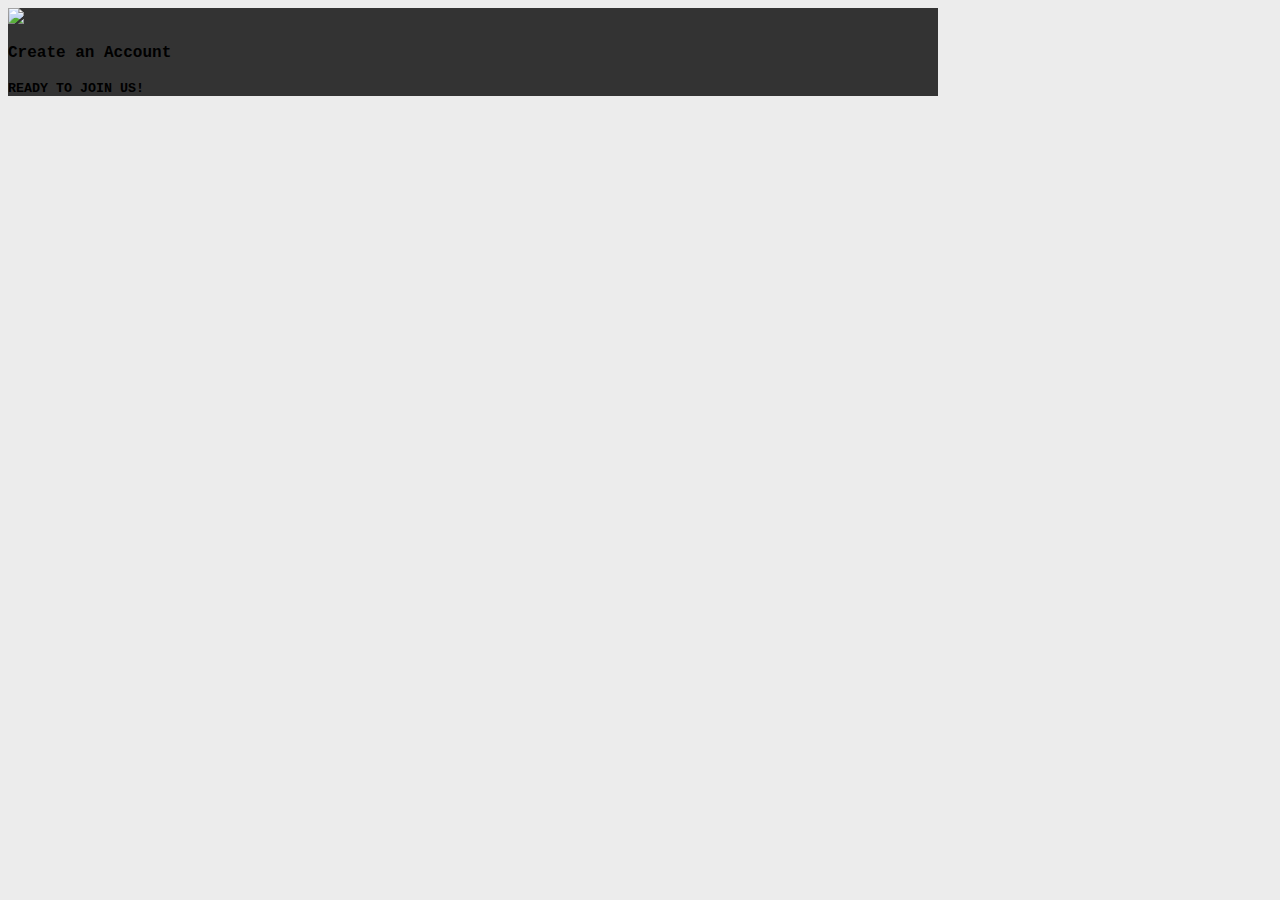
==== page1.html @ 3ab3e52b "creating register left box on page1" ====
<!DOCTYPE html>
<html lang="en">
<head>
    <meta charset="UTF-8">
    <meta http-equiv="X-UA-Compatible" content="IE=edge">
    <meta name="viewport" content="width=device-width, initial-scale=1.0">
    <link href="https://cdn.jsdelivr.net/npm/bootstrap@5.1.3/dist/css/bootstrap.min.css" rel="stylesheet" integrity="sha384-1BmE4kWBq78iYhFldvKuhfTAU6auU8tT94WrHftjDbrCEXSU1oBoqyl2QvZ6jIW3" crossorigin="anonymous">
    <link rel="stylesheet" href="style.css">
    <title>Bootstrap Login | Ludiflex</title>
</head>
<body>
    <div class="container d-flex justify-content-center align-items-center min-vh-100">
        <div class="row border rounded-5 p-3 bg-white shadow box-area">
            <div class="col-md-6 rounded-4 d-flex justify-content-center align-items-center flex-column left-box" style="background: #333333;">
                <div class="featured-image mb-3">
                    <img src="C:\Users\USER\Desktop\bootstrap\\images\\SE.jpg" class="img-fluid" style="width: 250px;">
                </div>
                <p class="text-white fs-2" style="font-family: 'Courier New', Courier, monospace; font-weight: 600;">Create an Account</p>
                <small class="text-white text-wrap text-center" style="width: 17rem;font-family: 'Courier New', Courier, monospace;">READY TO JOIN US!</small>
            </div>
        </div>
    </div>     
</body>
</html>
---- style.css ----
body{
    font-family: 'Norwester', sans-serif;
  font-weight: bold;
    background: #ececec;
} 
.box-area{
    width: 930px;
}
.right-box{
    padding: 40px 30px 40px 40px;
}
::placeholder{
    font-size: 16px;
}
.btn-custom {
    background-color: #28EEA7 
}
@media only screen and (max-width:760px){
    .box-area{
        margin: 0 10px;
    }
    .left-box{
        height: 100px;
        overflow: hidden;
    }
    .right-box{
        padding: 20px;
    }
}
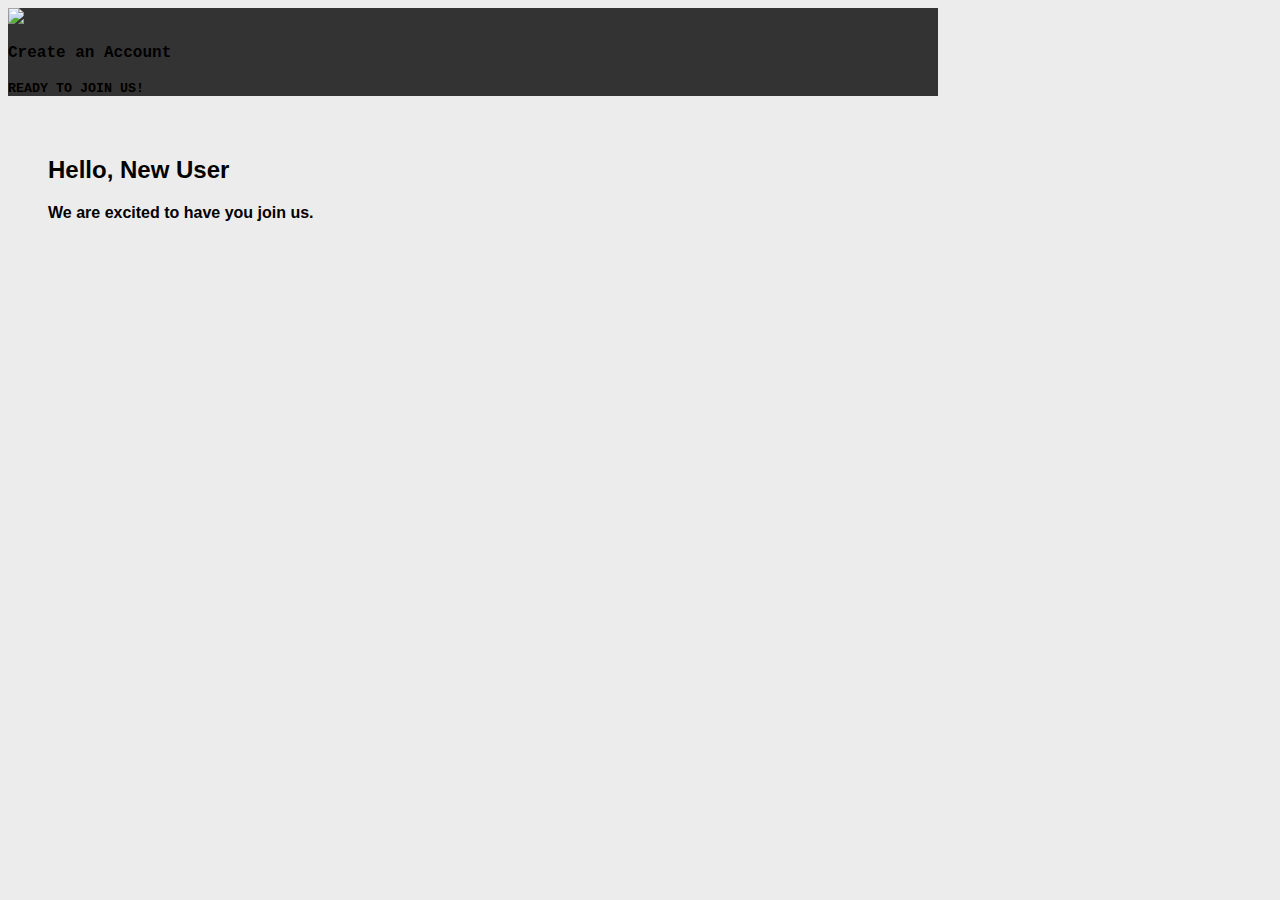
==== commit 786eb66d: "creating header of right box on page1" ====
--- a/page1.html
+++ b/page1.html
@@ -18,6 +18,14 @@
                 <p class="text-white fs-2" style="font-family: 'Courier New', Courier, monospace; font-weight: 600;">Create an Account</p>
                 <small class="text-white text-wrap text-center" style="width: 17rem;font-family: 'Courier New', Courier, monospace;">READY TO JOIN US!</small>
             </div>
+            <div class="col-md-6 right-box">
+                <div class="row align-items-center">
+                    <div class="header-text mb-4">
+                        <h2>Hello, New User</h2>
+                        <p>We are excited to have you join us.</p>
+                    </div>
+                </div>
+            </div>      
         </div>
     </div>     
 </body>
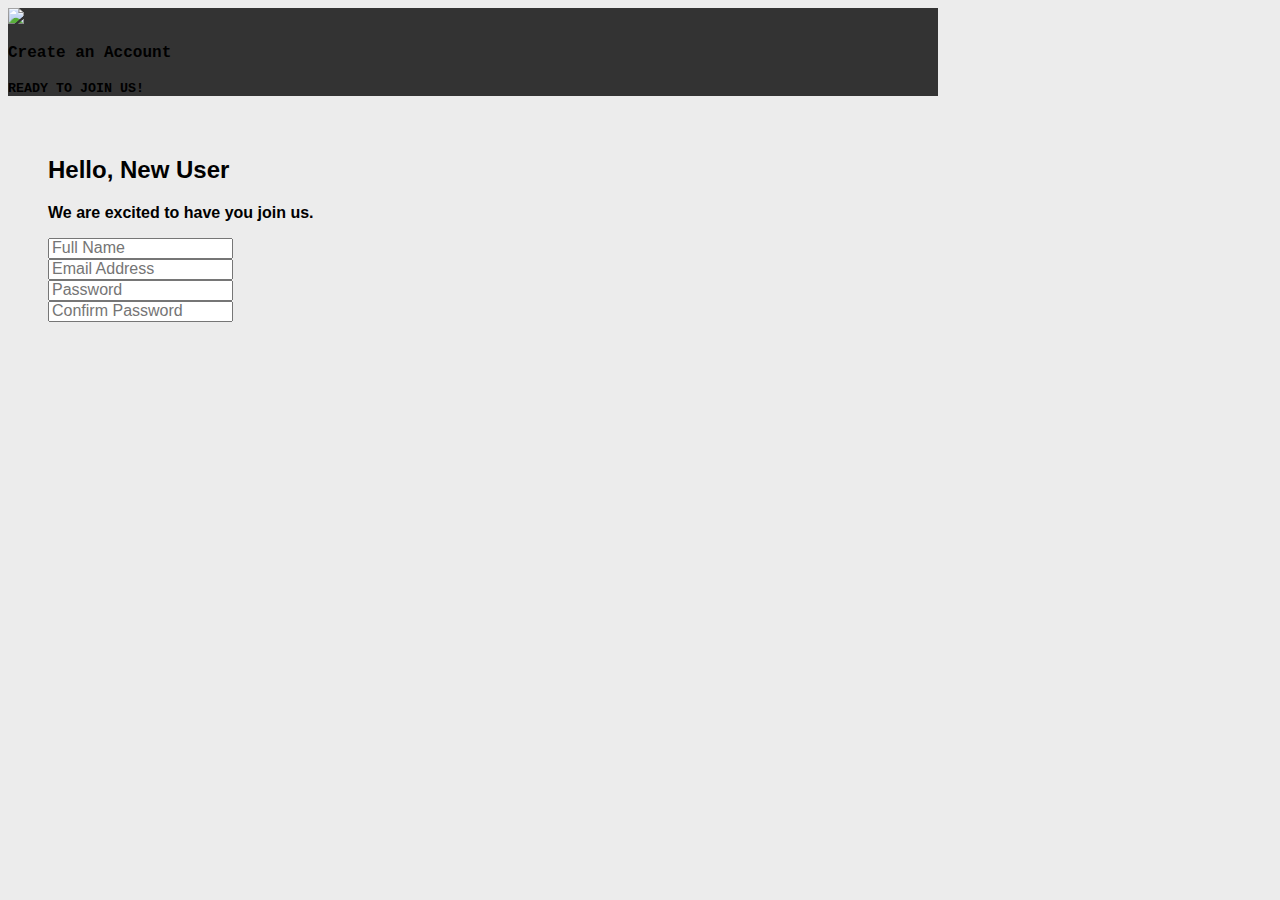
==== commit 4258b9cc: "Creating right box placeholders" ====
--- a/page1.html
+++ b/page1.html
@@ -24,6 +24,18 @@
                         <h2>Hello, New User</h2>
                         <p>We are excited to have you join us.</p>
                     </div>
+                    <div class="input-group mb-3">
+                        <input type="text" class="form-control form-control-lg bg-light fs-6" placeholder="Full Name">
+                    </div>
+                    <div class="input-group mb-3">
+                        <input type="text" class="form-control form-control-lg bg-light fs-6" placeholder="Email Address">
+                    </div>
+                    <div class="input-group mb-1">
+                        <input type="password" class="form-control form-control-lg bg-light fs-6" placeholder="Password">
+                    </div>
+                    <div class="input-group mb-5">
+                        <input type="password" class="form-control form-control-lg bg-light fs-6" placeholder="Confirm Password">
+                    </div>
                 </div>
             </div>      
         </div>
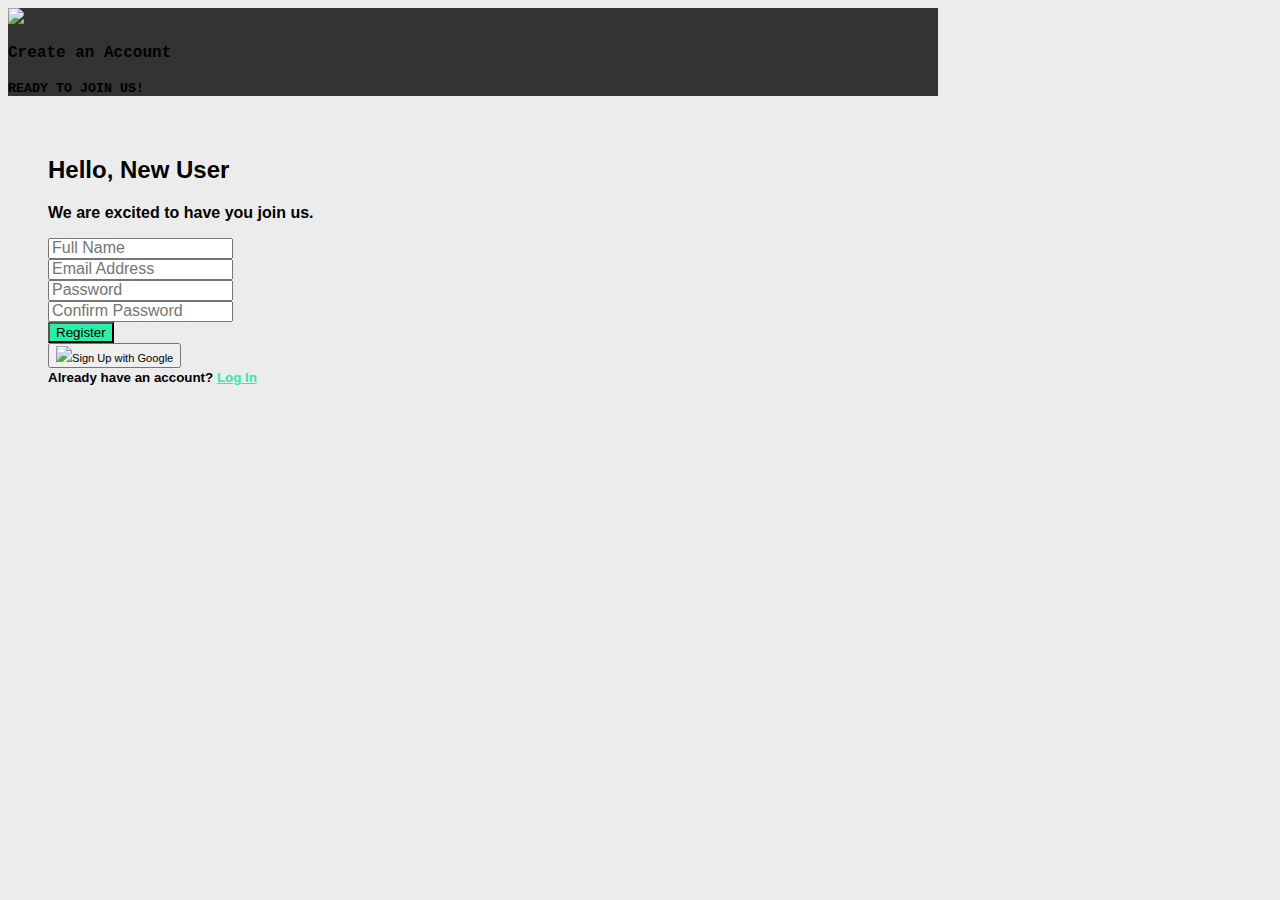
==== commit a686d5d0: "creating right box footer on page1" ====
--- a/page1.html
+++ b/page1.html
@@ -36,6 +36,15 @@
                     <div class="input-group mb-5">
                         <input type="password" class="form-control form-control-lg bg-light fs-6" placeholder="Confirm Password">
                     </div>
+                    <div class="input-group mb-3">
+                        <button class="btn btn-lg btn-custom w-100 fs-6">Register</button>
+                    </div>
+                    <div class="input-group mb-3">
+                        <button class="btn btn-lg btn-light w-100 fs-6"><img src="C:\Users\USER\Desktop\bootstrap\\images\\google.jpg"  style="width:20px" class="me-2"><small>Sign Up with Google</small></button>
+                    </div>
+                    <div class="row">
+                        <small>Already have an account? <a href="index.html" style="color: #28EEA7">Log In</a></small>
+                    </div>
                 </div>
             </div>      
         </div>
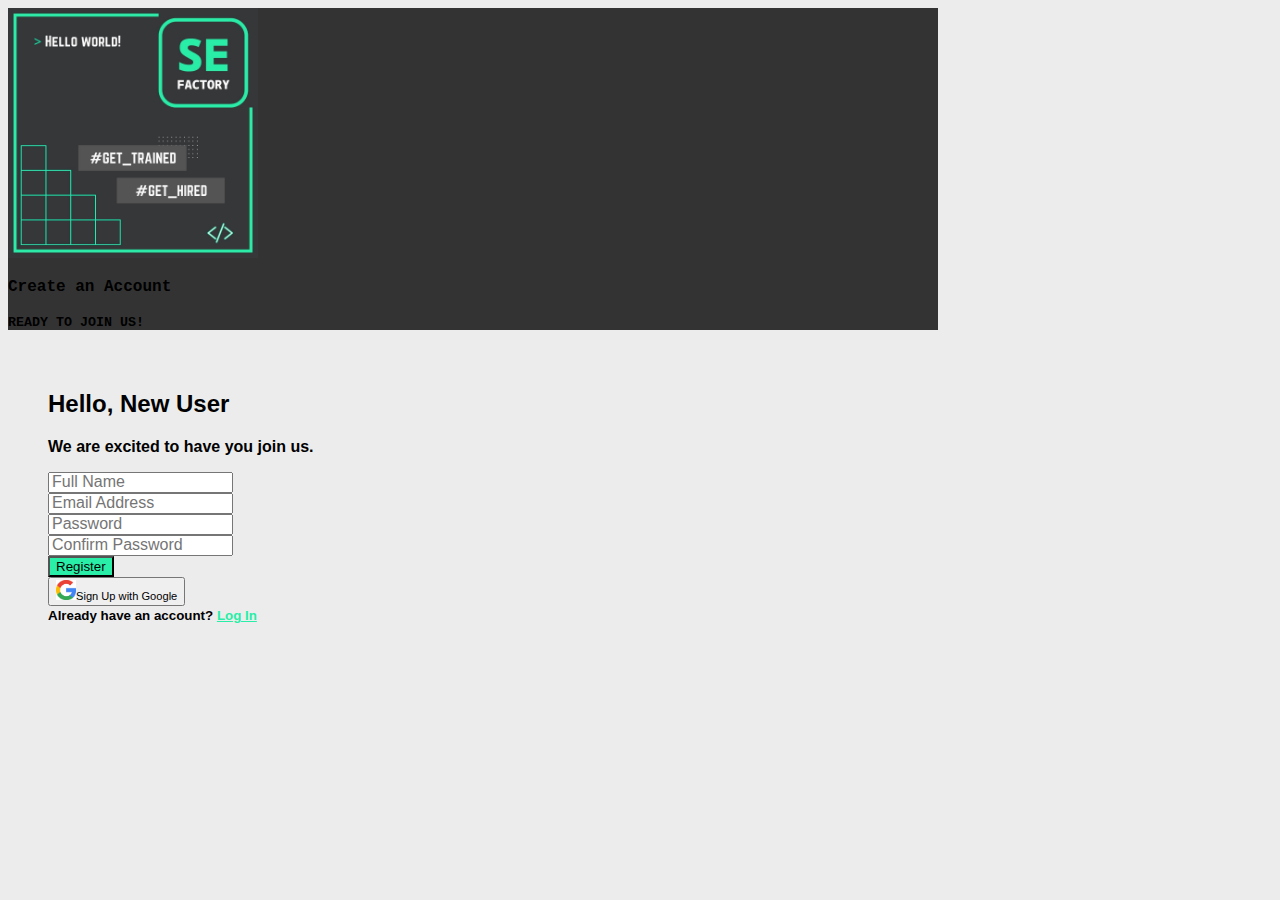
==== commit 1a229c35: "fixing images and adding hover" ====
--- a/page1.html
+++ b/page1.html
@@ -13,7 +13,7 @@
         <div class="row border rounded-5 p-3 bg-white shadow box-area">
             <div class="col-md-6 rounded-4 d-flex justify-content-center align-items-center flex-column left-box" style="background: #333333;">
                 <div class="featured-image mb-3">
-                    <img src="C:\Users\USER\Desktop\bootstrap\\images\\SE.jpg" class="img-fluid" style="width: 250px;">
+                    <img src="images/SE.jpg" class="img-fluid" style="width: 250px;">
                 </div>
                 <p class="text-white fs-2" style="font-family: 'Courier New', Courier, monospace; font-weight: 600;">Create an Account</p>
                 <small class="text-white text-wrap text-center" style="width: 17rem;font-family: 'Courier New', Courier, monospace;">READY TO JOIN US!</small>
@@ -40,7 +40,7 @@
                         <button class="btn btn-lg btn-custom w-100 fs-6">Register</button>
                     </div>
                     <div class="input-group mb-3">
-                        <button class="btn btn-lg btn-light w-100 fs-6"><img src="C:\Users\USER\Desktop\bootstrap\\images\\google.jpg"  style="width:20px" class="me-2"><small>Sign Up with Google</small></button>
+                        <button class="btn btn-lg btn-light w-100 fs-6"><img src="images/google.jpg"  style="width:20px" class="me-2"><small>Sign Up with Google</small></button>
                     </div>
                     <div class="row">
                         <small>Already have an account? <a href="index.html" style="color: #28EEA7">Log In</a></small>
--- a/style.css
+++ b/style.css
@@ -25,5 +25,7 @@
     }
     .right-box{
         padding: 20px;
+    }}
+.btn-custom:hover{
+    background-color:#23c68a;
     }
-}